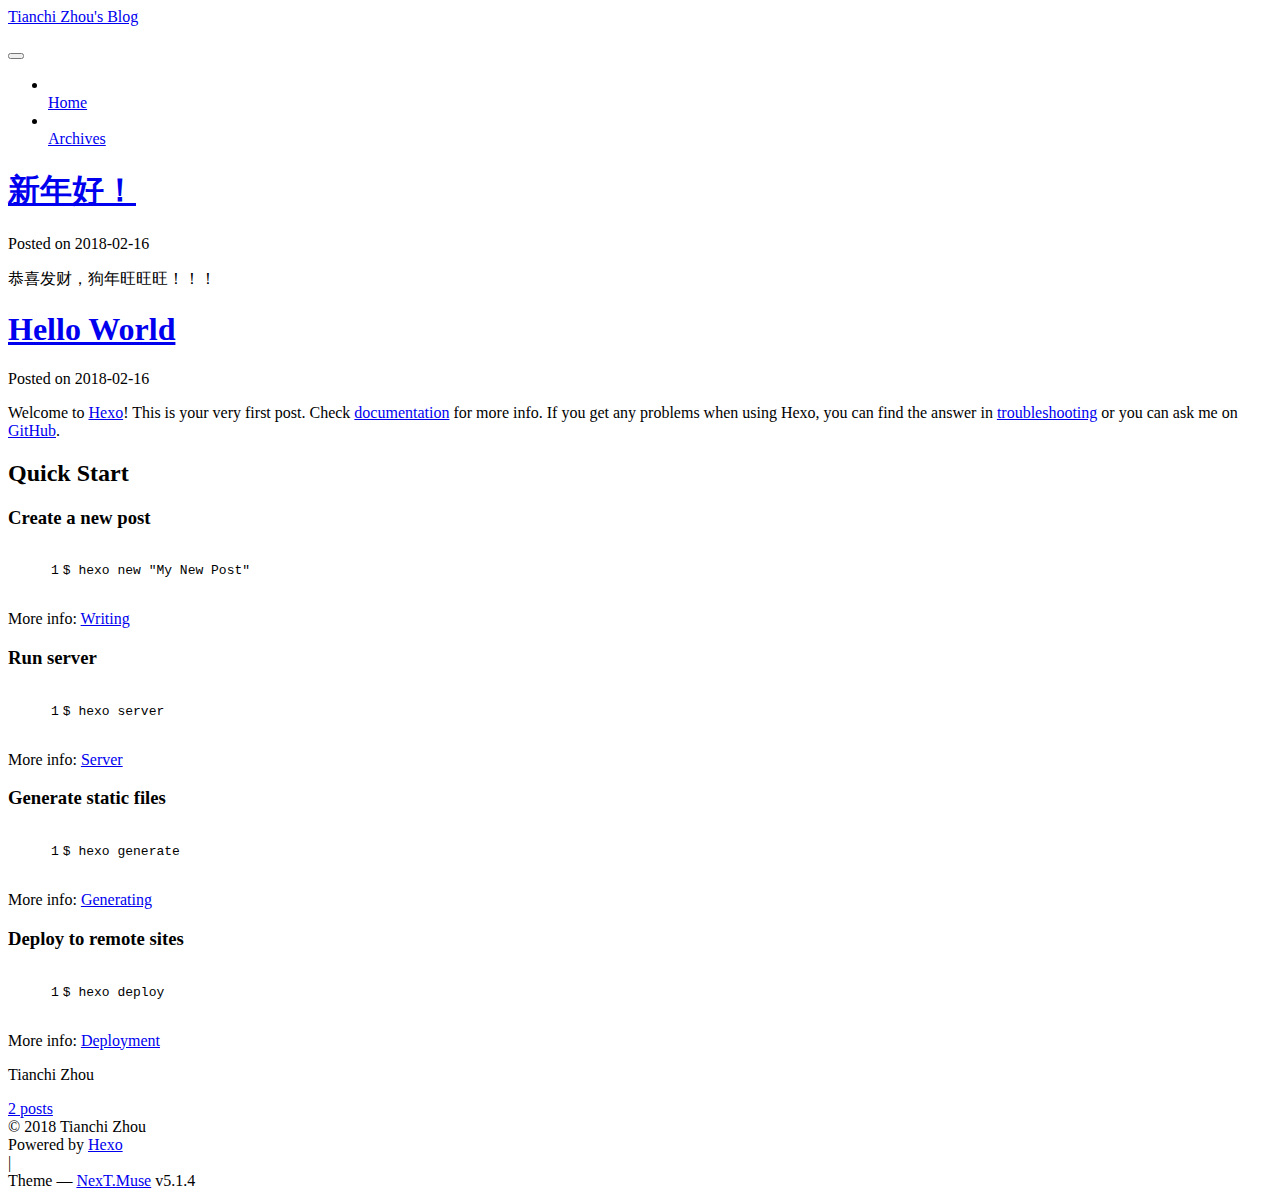
==== index.html @ 7aaddd5a "Site updated: 2018-02-16 20:08:25" ====
<!DOCTYPE html>



  


<html class="theme-next muse use-motion" lang="en">
<head>
  <meta charset="UTF-8"/>
<meta http-equiv="X-UA-Compatible" content="IE=edge" />
<meta name="viewport" content="width=device-width, initial-scale=1, maximum-scale=1"/>
<meta name="theme-color" content="#222">









<meta http-equiv="Cache-Control" content="no-transform" />
<meta http-equiv="Cache-Control" content="no-siteapp" />
















  
  
  <link href="/lib/fancybox/source/jquery.fancybox.css?v=2.1.5" rel="stylesheet" type="text/css" />







<link href="/lib/font-awesome/css/font-awesome.min.css?v=4.6.2" rel="stylesheet" type="text/css" />

<link href="/css/main.css?v=5.1.4" rel="stylesheet" type="text/css" />


  <link rel="apple-touch-icon" sizes="180x180" href="/images/apple-touch-icon-next.png?v=5.1.4">


  <link rel="icon" type="image/png" sizes="32x32" href="/images/favicon-32x32-next.png?v=5.1.4">


  <link rel="icon" type="image/png" sizes="16x16" href="/images/favicon-16x16-next.png?v=5.1.4">


  <link rel="mask-icon" href="/images/logo.svg?v=5.1.4" color="#222">





  <meta name="keywords" content="Hexo, NexT" />










<meta property="og:type" content="website">
<meta property="og:title" content="Tianchi Zhou&#39;s Blog">
<meta property="og:url" content="https://ZhouWlnd.github.io/index.html">
<meta property="og:site_name" content="Tianchi Zhou&#39;s Blog">
<meta property="og:locale" content="en">
<meta name="twitter:card" content="summary">
<meta name="twitter:title" content="Tianchi Zhou&#39;s Blog">



<script type="text/javascript" id="hexo.configurations">
  var NexT = window.NexT || {};
  var CONFIG = {
    root: '/',
    scheme: 'Muse',
    version: '5.1.4',
    sidebar: {"position":"left","display":"post","offset":12,"b2t":false,"scrollpercent":false,"onmobile":false},
    fancybox: true,
    tabs: true,
    motion: {"enable":true,"async":false,"transition":{"post_block":"fadeIn","post_header":"slideDownIn","post_body":"slideDownIn","coll_header":"slideLeftIn","sidebar":"slideUpIn"}},
    duoshuo: {
      userId: '0',
      author: 'Author'
    },
    algolia: {
      applicationID: '',
      apiKey: '',
      indexName: '',
      hits: {"per_page":10},
      labels: {"input_placeholder":"Search for Posts","hits_empty":"We didn't find any results for the search: ${query}","hits_stats":"${hits} results found in ${time} ms"}
    }
  };
</script>



  <link rel="canonical" href="https://ZhouWlnd.github.io/"/>





  <title>Tianchi Zhou's Blog</title>
  








</head>

<body itemscope itemtype="http://schema.org/WebPage" lang="en">

  
  
    
  

  <div class="container sidebar-position-left 
  page-home">
    <div class="headband"></div>

    <header id="header" class="header" itemscope itemtype="http://schema.org/WPHeader">
      <div class="header-inner"><div class="site-brand-wrapper">
  <div class="site-meta ">
    

    <div class="custom-logo-site-title">
      <a href="/"  class="brand" rel="start">
        <span class="logo-line-before"><i></i></span>
        <span class="site-title">Tianchi Zhou's Blog</span>
        <span class="logo-line-after"><i></i></span>
      </a>
    </div>
      
        <p class="site-subtitle"></p>
      
  </div>

  <div class="site-nav-toggle">
    <button>
      <span class="btn-bar"></span>
      <span class="btn-bar"></span>
      <span class="btn-bar"></span>
    </button>
  </div>
</div>

<nav class="site-nav">
  

  
    <ul id="menu" class="menu">
      
        
        <li class="menu-item menu-item-home">
          <a href="/" rel="section">
            
              <i class="menu-item-icon fa fa-fw fa-home"></i> <br />
            
            Home
          </a>
        </li>
      
        
        <li class="menu-item menu-item-archives">
          <a href="/archives/" rel="section">
            
              <i class="menu-item-icon fa fa-fw fa-archive"></i> <br />
            
            Archives
          </a>
        </li>
      

      
    </ul>
  

  
</nav>



 </div>
    </header>

    <main id="main" class="main">
      <div class="main-inner">
        <div class="content-wrap">
          <div id="content" class="content">
            
  <section id="posts" class="posts-expand">
    
      

  

  
  
  

  <article class="post post-type-normal" itemscope itemtype="http://schema.org/Article">
  
  
  
  <div class="post-block">
    <link itemprop="mainEntityOfPage" href="https://ZhouWlnd.github.io/2018/02/16/my-first-post/">

    <span hidden itemprop="author" itemscope itemtype="http://schema.org/Person">
      <meta itemprop="name" content="Tianchi Zhou">
      <meta itemprop="description" content="">
      <meta itemprop="image" content="/images/avatar.gif">
    </span>

    <span hidden itemprop="publisher" itemscope itemtype="http://schema.org/Organization">
      <meta itemprop="name" content="Tianchi Zhou's Blog">
    </span>

    
      <header class="post-header">

        
        
          <h1 class="post-title" itemprop="name headline">
                
                <a class="post-title-link" href="/2018/02/16/my-first-post/" itemprop="url">新年好！</a></h1>
        

        <div class="post-meta">
          <span class="post-time">
            
              <span class="post-meta-item-icon">
                <i class="fa fa-calendar-o"></i>
              </span>
              
                <span class="post-meta-item-text">Posted on</span>
              
              <time title="Post created" itemprop="dateCreated datePublished" datetime="2018-02-16T19:02:59+08:00">
                2018-02-16
              </time>
            

            

            
          </span>

          

          
            
          

          
          

          

          

          

        </div>
      </header>
    

    
    
    
    <div class="post-body" itemprop="articleBody">

      
      

      
        
          
            <p>恭喜发财，狗年旺旺旺！！！</p>

          
        
      
    </div>
    
    
    

    

    

    

    <footer class="post-footer">
      

      

      

      
      
        <div class="post-eof"></div>
      
    </footer>
  </div>
  
  
  
  </article>


    
      

  

  
  
  

  <article class="post post-type-normal" itemscope itemtype="http://schema.org/Article">
  
  
  
  <div class="post-block">
    <link itemprop="mainEntityOfPage" href="https://ZhouWlnd.github.io/2018/02/16/hello-world/">

    <span hidden itemprop="author" itemscope itemtype="http://schema.org/Person">
      <meta itemprop="name" content="Tianchi Zhou">
      <meta itemprop="description" content="">
      <meta itemprop="image" content="/images/avatar.gif">
    </span>

    <span hidden itemprop="publisher" itemscope itemtype="http://schema.org/Organization">
      <meta itemprop="name" content="Tianchi Zhou's Blog">
    </span>

    
      <header class="post-header">

        
        
          <h1 class="post-title" itemprop="name headline">
                
                <a class="post-title-link" href="/2018/02/16/hello-world/" itemprop="url">Hello World</a></h1>
        

        <div class="post-meta">
          <span class="post-time">
            
              <span class="post-meta-item-icon">
                <i class="fa fa-calendar-o"></i>
              </span>
              
                <span class="post-meta-item-text">Posted on</span>
              
              <time title="Post created" itemprop="dateCreated datePublished" datetime="2018-02-16T19:00:29+08:00">
                2018-02-16
              </time>
            

            

            
          </span>

          

          
            
          

          
          

          

          

          

        </div>
      </header>
    

    
    
    
    <div class="post-body" itemprop="articleBody">

      
      

      
        
          
            <p>Welcome to <a href="https://hexo.io/" target="_blank" rel="noopener">Hexo</a>! This is your very first post. Check <a href="https://hexo.io/docs/" target="_blank" rel="noopener">documentation</a> for more info. If you get any problems when using Hexo, you can find the answer in <a href="https://hexo.io/docs/troubleshooting.html" target="_blank" rel="noopener">troubleshooting</a> or you can ask me on <a href="https://github.com/hexojs/hexo/issues">GitHub</a>.</p>
<h2 id="Quick-Start"><a href="#Quick-Start" class="headerlink" title="Quick Start"></a>Quick Start</h2><h3 id="Create-a-new-post"><a href="#Create-a-new-post" class="headerlink" title="Create a new post"></a>Create a new post</h3><figure class="highlight bash"><table><tr><td class="gutter"><pre><span class="line">1</span><br></pre></td><td class="code"><pre><span class="line">$ hexo new <span class="string">"My New Post"</span></span><br></pre></td></tr></table></figure>
<p>More info: <a href="https://hexo.io/docs/writing.html" target="_blank" rel="noopener">Writing</a></p>
<h3 id="Run-server"><a href="#Run-server" class="headerlink" title="Run server"></a>Run server</h3><figure class="highlight bash"><table><tr><td class="gutter"><pre><span class="line">1</span><br></pre></td><td class="code"><pre><span class="line">$ hexo server</span><br></pre></td></tr></table></figure>
<p>More info: <a href="https://hexo.io/docs/server.html" target="_blank" rel="noopener">Server</a></p>
<h3 id="Generate-static-files"><a href="#Generate-static-files" class="headerlink" title="Generate static files"></a>Generate static files</h3><figure class="highlight bash"><table><tr><td class="gutter"><pre><span class="line">1</span><br></pre></td><td class="code"><pre><span class="line">$ hexo generate</span><br></pre></td></tr></table></figure>
<p>More info: <a href="https://hexo.io/docs/generating.html" target="_blank" rel="noopener">Generating</a></p>
<h3 id="Deploy-to-remote-sites"><a href="#Deploy-to-remote-sites" class="headerlink" title="Deploy to remote sites"></a>Deploy to remote sites</h3><figure class="highlight bash"><table><tr><td class="gutter"><pre><span class="line">1</span><br></pre></td><td class="code"><pre><span class="line">$ hexo deploy</span><br></pre></td></tr></table></figure>
<p>More info: <a href="https://hexo.io/docs/deployment.html" target="_blank" rel="noopener">Deployment</a></p>

          
        
      
    </div>
    
    
    

    

    

    

    <footer class="post-footer">
      

      

      

      
      
        <div class="post-eof"></div>
      
    </footer>
  </div>
  
  
  
  </article>


    
  </section>

  


          </div>
          


          

        </div>
        
          
  
  <div class="sidebar-toggle">
    <div class="sidebar-toggle-line-wrap">
      <span class="sidebar-toggle-line sidebar-toggle-line-first"></span>
      <span class="sidebar-toggle-line sidebar-toggle-line-middle"></span>
      <span class="sidebar-toggle-line sidebar-toggle-line-last"></span>
    </div>
  </div>

  <aside id="sidebar" class="sidebar">
    
    <div class="sidebar-inner">

      

      

      <section class="site-overview-wrap sidebar-panel sidebar-panel-active">
        <div class="site-overview">
          <div class="site-author motion-element" itemprop="author" itemscope itemtype="http://schema.org/Person">
            
              <p class="site-author-name" itemprop="name">Tianchi Zhou</p>
              <p class="site-description motion-element" itemprop="description"></p>
          </div>

          <nav class="site-state motion-element">

            
              <div class="site-state-item site-state-posts">
              
                <a href="/archives/">
              
                  <span class="site-state-item-count">2</span>
                  <span class="site-state-item-name">posts</span>
                </a>
              </div>
            

            

            

          </nav>

          

          

          
          

          
          

          

        </div>
      </section>

      

      

    </div>
  </aside>


        
      </div>
    </main>

    <footer id="footer" class="footer">
      <div class="footer-inner">
        <div class="copyright">&copy; <span itemprop="copyrightYear">2018</span>
  <span class="with-love">
    <i class="fa fa-user"></i>
  </span>
  <span class="author" itemprop="copyrightHolder">Tianchi Zhou</span>

  
</div>


  <div class="powered-by">Powered by <a class="theme-link" target="_blank" href="https://hexo.io">Hexo</a></div>



  <span class="post-meta-divider">|</span>



  <div class="theme-info">Theme &mdash; <a class="theme-link" target="_blank" href="https://github.com/iissnan/hexo-theme-next">NexT.Muse</a> v5.1.4</div>




        







        
      </div>
    </footer>

    
      <div class="back-to-top">
        <i class="fa fa-arrow-up"></i>
        
      </div>
    

    

  </div>

  

<script type="text/javascript">
  if (Object.prototype.toString.call(window.Promise) !== '[object Function]') {
    window.Promise = null;
  }
</script>









  












  
  
    <script type="text/javascript" src="/lib/jquery/index.js?v=2.1.3"></script>
  

  
  
    <script type="text/javascript" src="/lib/fastclick/lib/fastclick.min.js?v=1.0.6"></script>
  

  
  
    <script type="text/javascript" src="/lib/jquery_lazyload/jquery.lazyload.js?v=1.9.7"></script>
  

  
  
    <script type="text/javascript" src="/lib/velocity/velocity.min.js?v=1.2.1"></script>
  

  
  
    <script type="text/javascript" src="/lib/velocity/velocity.ui.min.js?v=1.2.1"></script>
  

  
  
    <script type="text/javascript" src="/lib/fancybox/source/jquery.fancybox.pack.js?v=2.1.5"></script>
  


  


  <script type="text/javascript" src="/js/src/utils.js?v=5.1.4"></script>

  <script type="text/javascript" src="/js/src/motion.js?v=5.1.4"></script>



  
  

  

  


  <script type="text/javascript" src="/js/src/bootstrap.js?v=5.1.4"></script>



  


  




	





  





  












  





  

  

  

  
  

  

  

  

</body>
</html>
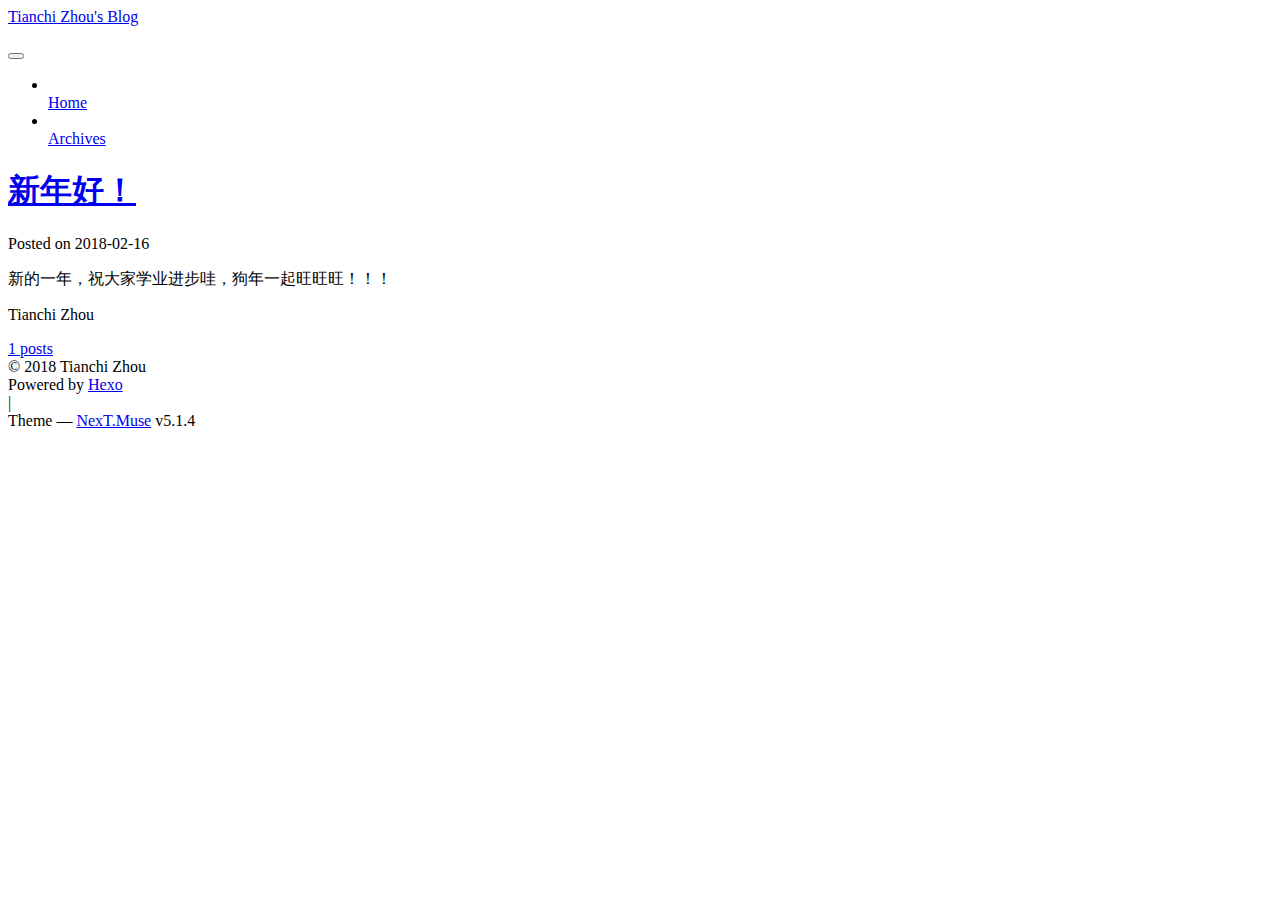
==== commit b1acf875: "Site updated: 2018-02-16 20:23:18" ====
--- a/index.html
+++ b/index.html
@@ -300,135 +300,7 @@
       
         
           
-            <p>恭喜发财，狗年旺旺旺！！！</p>
-
-          
-        
-      
-    </div>
-    
-    
-    
-
-    
-
-    
-
-    
-
-    <footer class="post-footer">
-      
-
-      
-
-      
-
-      
-      
-        <div class="post-eof"></div>
-      
-    </footer>
-  </div>
-  
-  
-  
-  </article>
-
-
-    
-      
-
-  
-
-  
-  
-  
-
-  <article class="post post-type-normal" itemscope itemtype="http://schema.org/Article">
-  
-  
-  
-  <div class="post-block">
-    <link itemprop="mainEntityOfPage" href="https://ZhouWlnd.github.io/2018/02/16/hello-world/">
-
-    <span hidden itemprop="author" itemscope itemtype="http://schema.org/Person">
-      <meta itemprop="name" content="Tianchi Zhou">
-      <meta itemprop="description" content="">
-      <meta itemprop="image" content="/images/avatar.gif">
-    </span>
-
-    <span hidden itemprop="publisher" itemscope itemtype="http://schema.org/Organization">
-      <meta itemprop="name" content="Tianchi Zhou's Blog">
-    </span>
-
-    
-      <header class="post-header">
-
-        
-        
-          <h1 class="post-title" itemprop="name headline">
-                
-                <a class="post-title-link" href="/2018/02/16/hello-world/" itemprop="url">Hello World</a></h1>
-        
-
-        <div class="post-meta">
-          <span class="post-time">
-            
-              <span class="post-meta-item-icon">
-                <i class="fa fa-calendar-o"></i>
-              </span>
-              
-                <span class="post-meta-item-text">Posted on</span>
-              
-              <time title="Post created" itemprop="dateCreated datePublished" datetime="2018-02-16T19:00:29+08:00">
-                2018-02-16
-              </time>
-            
-
-            
-
-            
-          </span>
-
-          
-
-          
-            
-          
-
-          
-          
-
-          
-
-          
-
-          
-
-        </div>
-      </header>
-    
-
-    
-    
-    
-    <div class="post-body" itemprop="articleBody">
-
-      
-      
-
-      
-        
-          
-            <p>Welcome to <a href="https://hexo.io/" target="_blank" rel="noopener">Hexo</a>! This is your very first post. Check <a href="https://hexo.io/docs/" target="_blank" rel="noopener">documentation</a> for more info. If you get any problems when using Hexo, you can find the answer in <a href="https://hexo.io/docs/troubleshooting.html" target="_blank" rel="noopener">troubleshooting</a> or you can ask me on <a href="https://github.com/hexojs/hexo/issues">GitHub</a>.</p>
-<h2 id="Quick-Start"><a href="#Quick-Start" class="headerlink" title="Quick Start"></a>Quick Start</h2><h3 id="Create-a-new-post"><a href="#Create-a-new-post" class="headerlink" title="Create a new post"></a>Create a new post</h3><figure class="highlight bash"><table><tr><td class="gutter"><pre><span class="line">1</span><br></pre></td><td class="code"><pre><span class="line">$ hexo new <span class="string">"My New Post"</span></span><br></pre></td></tr></table></figure>
-<p>More info: <a href="https://hexo.io/docs/writing.html" target="_blank" rel="noopener">Writing</a></p>
-<h3 id="Run-server"><a href="#Run-server" class="headerlink" title="Run server"></a>Run server</h3><figure class="highlight bash"><table><tr><td class="gutter"><pre><span class="line">1</span><br></pre></td><td class="code"><pre><span class="line">$ hexo server</span><br></pre></td></tr></table></figure>
-<p>More info: <a href="https://hexo.io/docs/server.html" target="_blank" rel="noopener">Server</a></p>
-<h3 id="Generate-static-files"><a href="#Generate-static-files" class="headerlink" title="Generate static files"></a>Generate static files</h3><figure class="highlight bash"><table><tr><td class="gutter"><pre><span class="line">1</span><br></pre></td><td class="code"><pre><span class="line">$ hexo generate</span><br></pre></td></tr></table></figure>
-<p>More info: <a href="https://hexo.io/docs/generating.html" target="_blank" rel="noopener">Generating</a></p>
-<h3 id="Deploy-to-remote-sites"><a href="#Deploy-to-remote-sites" class="headerlink" title="Deploy to remote sites"></a>Deploy to remote sites</h3><figure class="highlight bash"><table><tr><td class="gutter"><pre><span class="line">1</span><br></pre></td><td class="code"><pre><span class="line">$ hexo deploy</span><br></pre></td></tr></table></figure>
-<p>More info: <a href="https://hexo.io/docs/deployment.html" target="_blank" rel="noopener">Deployment</a></p>
+            <p>新的一年，祝大家学业进步哇，狗年一起旺旺旺！！！</p>
 
           
         
@@ -510,7 +382,7 @@
               
                 <a href="/archives/">
               
-                  <span class="site-state-item-count">2</span>
+                  <span class="site-state-item-count">1</span>
                   <span class="site-state-item-name">posts</span>
                 </a>
               </div>
